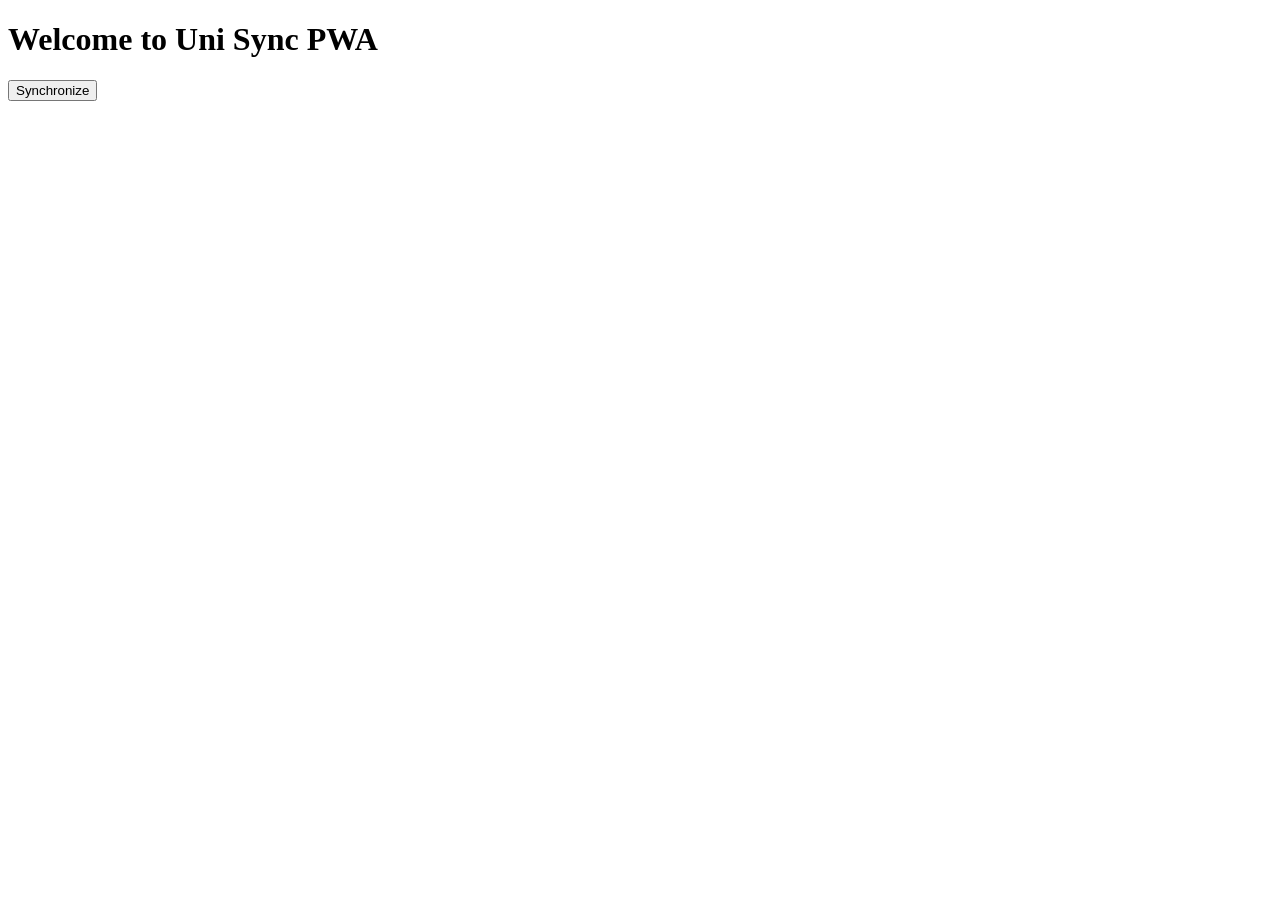
==== templates/index.html @ 1ef22da7 "initial commit" ====
<!DOCTYPE html>
<html lang="en">
<head>
    <meta charset="UTF-8">
    <meta name="viewport" content="width=device-width, initial-scale=1.0">
    <title>Uni Sync PWA</title>
    <link rel="stylesheet" href="{{ url_for('static', filename='css/styles.css') }}">
</head>
<body>
    <h1>Welcome to Uni Sync PWA</h1>
    <button id="syncButton" onclick="window.location.href='/sync'">Synchronize</button>
</body>
</html>
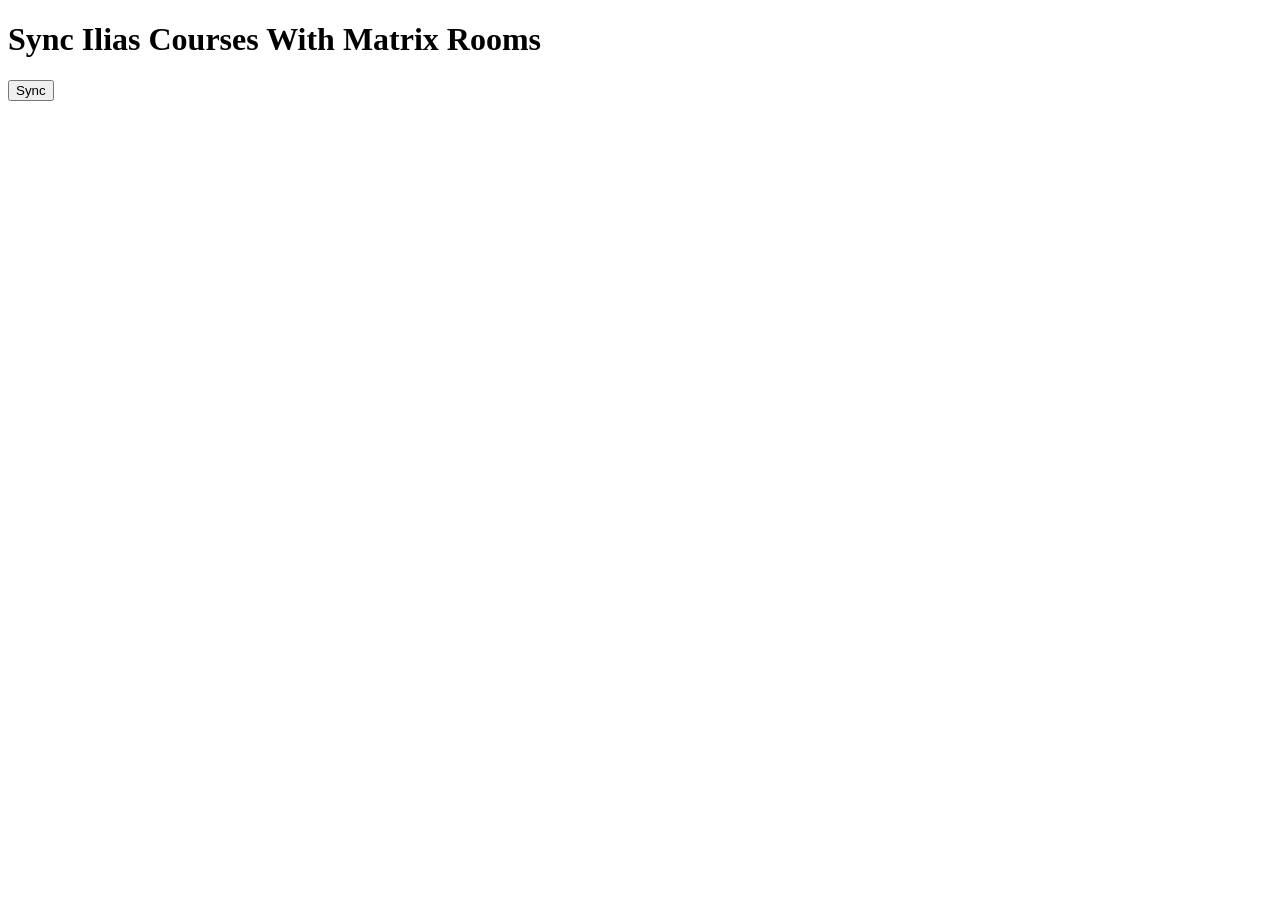
==== commit c89119c7: "text edit" ====
--- a/templates/index.html
+++ b/templates/index.html
@@ -3,11 +3,28 @@
 <head>
     <meta charset="UTF-8">
     <meta name="viewport" content="width=device-width, initial-scale=1.0">
-    <title>Uni Sync PWA</title>
+    <title>UniSync</title>
+    <!-- Link to the stylesheet -->
     <link rel="stylesheet" href="{{ url_for('static', filename='css/styles.css') }}">
+    <!-- Link to the manifest file -->
+    <link rel="manifest" href="/manifest.json">
 </head>
 <body>
-    <h1>Welcome to Uni Sync PWA</h1>
-    <button id="syncButton" onclick="window.location.href='/sync'">Synchronize</button>
+    <h1>Sync Ilias Courses With Matrix Rooms</h1>
+    <button id="syncButton" onclick="window.location.href='/sync'">Sync</button>
+
+    <!-- Register the service worker -->
+    <script>
+        if ('serviceWorker' in navigator) {
+            window.addEventListener('load', () => {
+                navigator.serviceWorker.register('/service-worker.js')
+                    .then(registration => {
+                        console.log('ServiceWorker registration successful with scope: ', registration.scope);
+                    }, err => {
+                        console.log('ServiceWorker registration failed: ', err);
+                    });
+            });
+        }
+    </script>
 </body>
 </html>
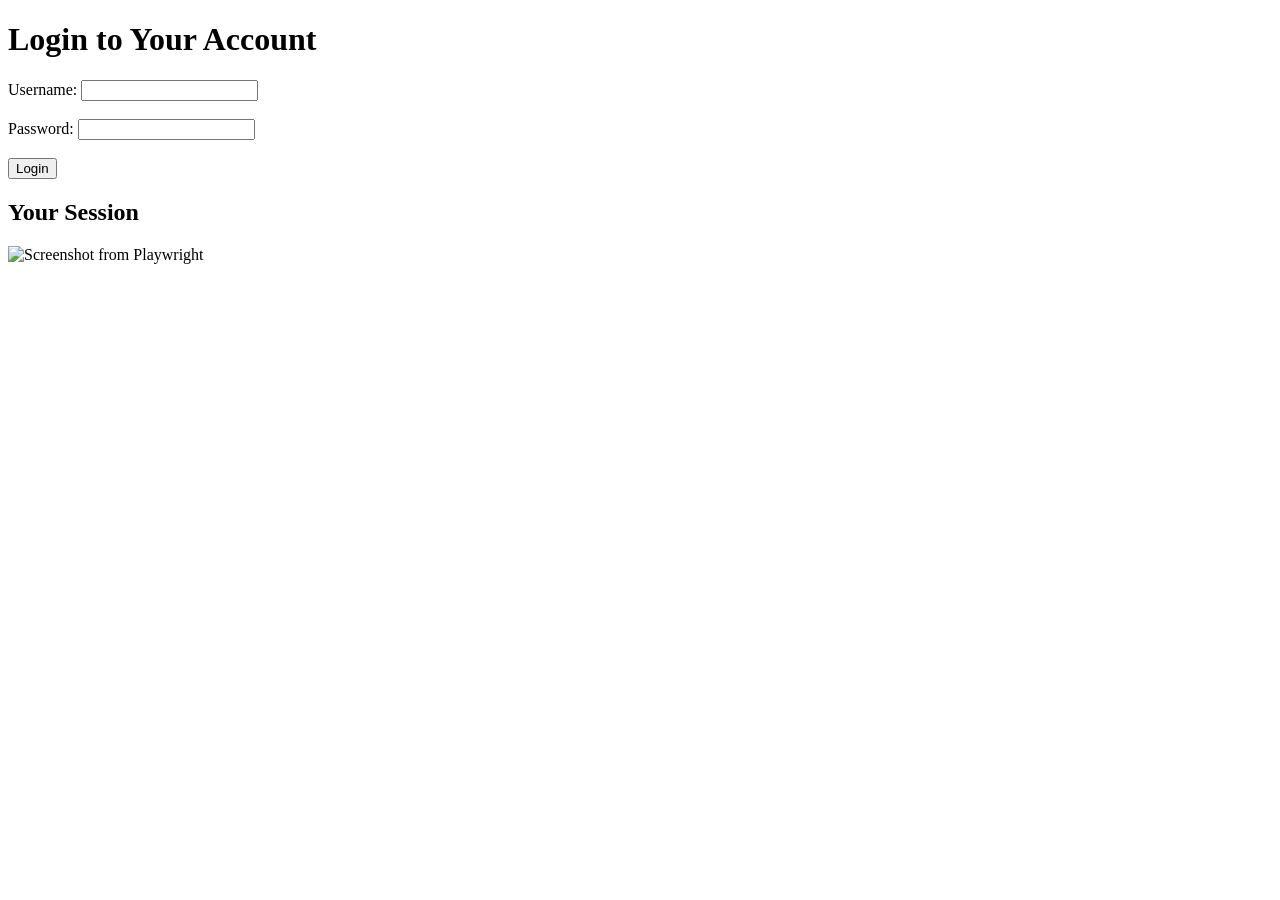
==== commit 1a719143: "Updated to take inputs" ====
--- a/templates/index.html
+++ b/templates/index.html
@@ -1,30 +1,133 @@
+<!-- login.html -->
 <!DOCTYPE html>
 <html lang="en">
+
 <head>
     <meta charset="UTF-8">
     <meta name="viewport" content="width=device-width, initial-scale=1.0">
-    <title>UniSync</title>
-    <!-- Link to the stylesheet -->
-    <link rel="stylesheet" href="{{ url_for('static', filename='css/styles.css') }}">
-    <!-- Link to the manifest file -->
-    <link rel="manifest" href="/manifest.json">
+    <title>Login to Sync</title>
 </head>
+
 <body>
-    <h1>Sync Ilias Courses With Matrix Rooms</h1>
-    <button id="syncButton" onclick="window.location.href='/sync'">Sync</button>
+    <h1>Login to Your Account</h1>
+    <form id="login-form" action="/perform-sync" method="get">
+        <label for="username">Username:</label>
+        <input type="text" name="username" id="username" required>
+        <br><br>
+        <label for="password">Password:</label>
+        <input type="password" name="password" id="password" required>
+        <br><br>
+        <button id="login-submit" type="submit">Login</button>
+    </form>
 
-    <!-- Register the service worker -->
+    <div id="otp-section" style="display:none;">
+        <h2>Enter OTP</h2>
+        <form id="otp-form">
+            <label for="otp">OTP:</label>
+            <input type="text" id="otp" name="otp" required>
+            <input type="hidden" id="session-id" name="session_id">
+            <button type="submit">Submit OTP</button>
+        </form>
+    </div>
+
+    <div id="loading" style="display:none;">
+        <p>Please wait while we log you in...</p>
+    </div>
+
+    <div id="results-section" style="display:none;">
+        <h2>Scraped Data</h2>
+        <div id="results-content"></div>
+    </div>
+
+    <div id="browser-window">
+        <h2>Your Session</h2>
+        <img id="screenshot" src="" width="100%" height="600px" style="border: none;" alt="Screenshot from Playwright">
+    </div>
+
     <script>
-        if ('serviceWorker' in navigator) {
-            window.addEventListener('load', () => {
-                navigator.serviceWorker.register('/service-worker.js')
-                    .then(registration => {
-                        console.log('ServiceWorker registration successful with scope: ', registration.scope);
-                    }, err => {
-                        console.log('ServiceWorker registration failed: ', err);
+        document.getElementById('login-form').addEventListener('submit', function (event) {
+            event.preventDefault();
+            const formData = new FormData(event.target);
+
+            // Show the loading message
+            document.getElementById('loading').style.display = 'block';
+            document.getElementById('login-submit').disabled = true;
+
+            fetch('/perform-sync?' + new URLSearchParams(formData)).then(response => response.json()).then(data => {
+                if (data.status == "authentication_failed") {
+                    alert(data.message)
+                    location.reload()
+                }
+                if (data.status === 'otp_required') {
+                    // Hide loading and login form, show OTP section
+                    document.getElementById('login-form').style.display = 'none';
+                    document.getElementById('otp-section').style.display = 'block';
+
+                    // Set the session ID
+                    document.getElementById('session-id').value = data.session_id;
+
+                    startScreenshotUpdate(data.session_id);  // Start updating screenshots
+                }
+            });
+        });
+
+        document.getElementById('otp-form').addEventListener('submit', function (event) {
+            event.preventDefault();
+            const formData = new FormData(event.target);
+
+            fetch('/submit-otp', {
+                method: 'POST',
+                body: formData
+            }).then(response => response.json()).then(data => {
+                if (data.status === 'success') {
+                    // Hide OTP section, show loading message again
+                    document.getElementById('otp-section').style.display = 'none';
+                    document.getElementById('loading').style.display = 'block';
+
+                    // Now fetch the results
+                    fetch('/get-results?session_id=' + formData.get('session_id')).then(response => response.json()).then(resultData => {
+                        document.getElementById('loading').style.display = 'none';
+                        document.getElementById('results-section').style.display = 'block';
+
+                        // Clear previous results
+                        const resultsContent = document.getElementById('results-content');
+                        resultsContent.innerHTML = '';
+
+                        // Loop through the courses and display emails
+                        resultData.all_email_column_data.forEach(course => {
+                            const courseDiv = document.createElement('div');
+                            courseDiv.classList.add('course');
+                            courseDiv.innerHTML = `<h2>${course.course_name}</h2><div class="students"><ul></ul></div>`;
+
+                            // Add emails to the course div
+                            const emailList = courseDiv.querySelector('ul');
+                            course.students.forEach(email => {
+                                const emailItem = document.createElement('li');
+                                emailItem.innerText = email;
+                                emailList.appendChild(emailItem);
+                            });
+
+                            // Append the course div to results content
+                            resultsContent.appendChild(courseDiv);
+                        });
                     });
+                }
             });
+        });
+
+        function startScreenshotUpdate(sessionId) {
+            setInterval(() => {
+                fetch('/screenshot/' + sessionId)
+                    .then(response => response.blob())
+                    .then(imageBlob => {
+                        const imageUrl = URL.createObjectURL(imageBlob);
+                        if (imageUrl) {
+                            document.getElementById('screenshot').src = imageUrl;
+                        }
+                    });
+            }, 1000);  // Update every second
         }
     </script>
 </body>
-</html>
+
+</html>
